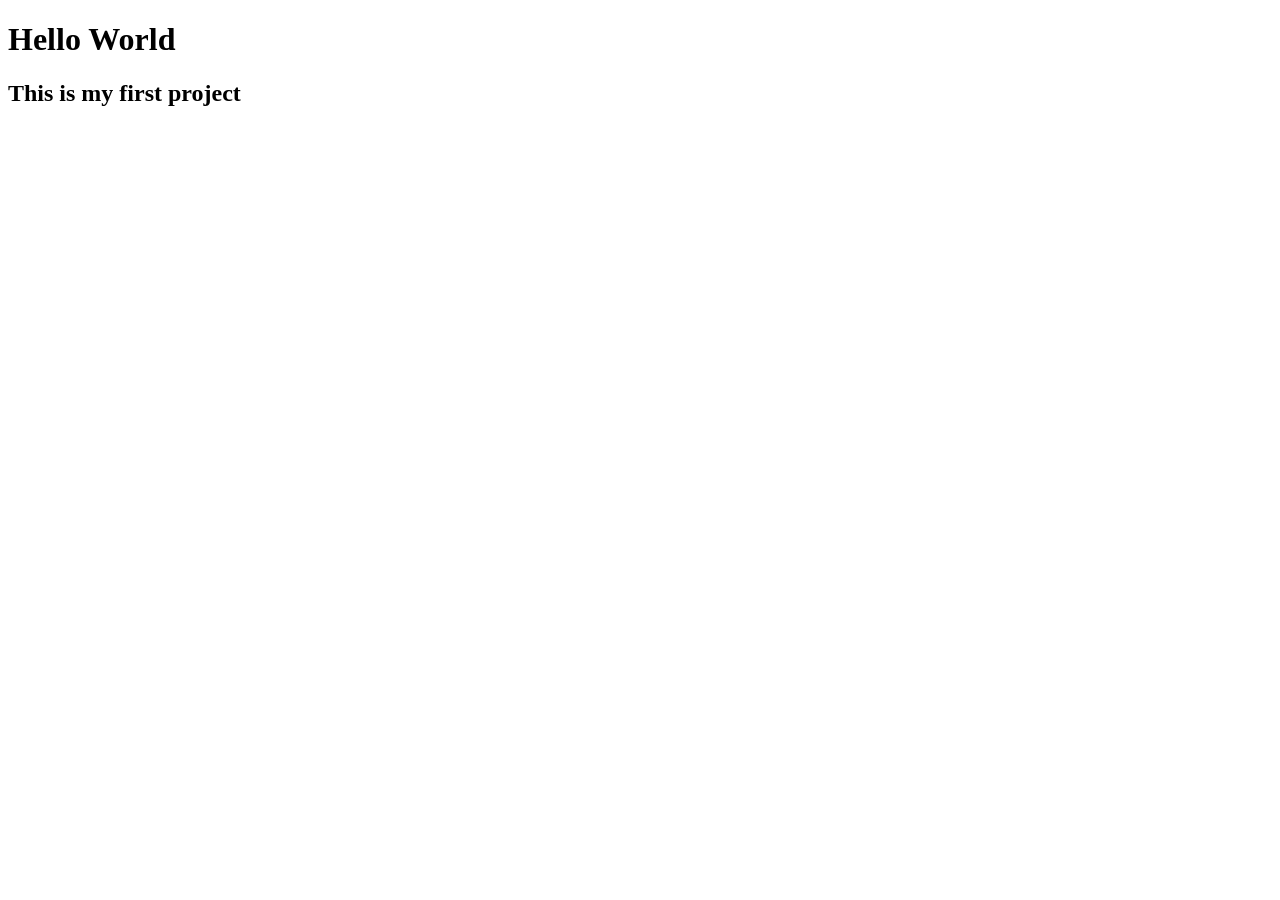
==== index.html @ dd9c425a "Add index.html" ====
<!DOCTYPE html>
<html lang="en">
<head>
    <meta charset="UTF-8">
    <meta name="viewport" content="width=device-width, initial-scale=1.0">
    <title>Document</title>
</head>
<body>
    <h1>Hello World</h1>
    <h2>This is my first project</h2>
</body>
</html>
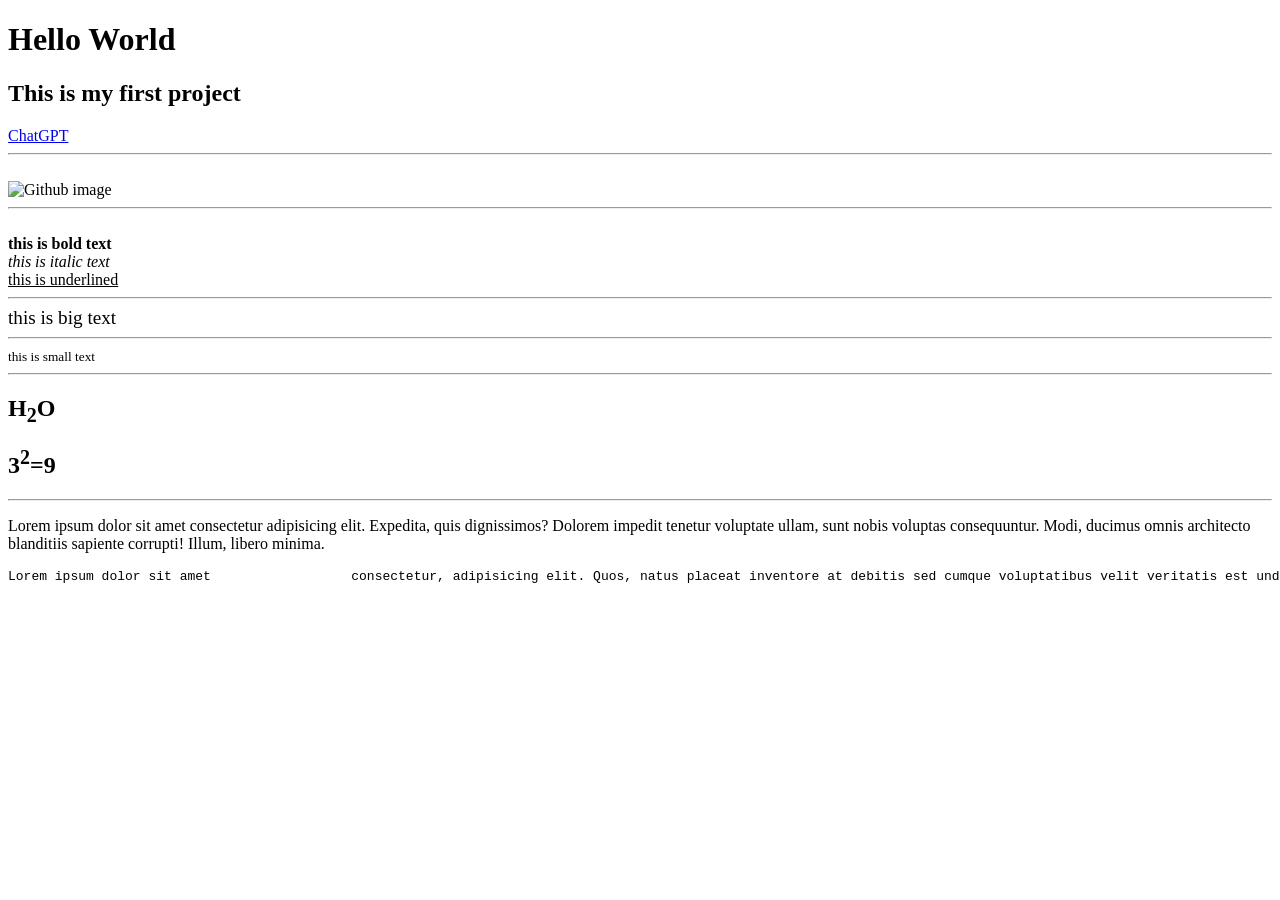
==== commit eb74c6e6: "Update index.html" ====
--- a/index.html
+++ b/index.html
@@ -8,5 +8,28 @@
 <body>
     <h1>Hello World</h1>
     <h2>This is my first project</h2>
+    <a href="https://chatgpt.com/ChatGPT">ChatGPT</a>
+    <hr>
+    <br>
+    <img src="https://miro.medium.com/v2/resize:fit:1100/format:webp/1*SSRjtoQ0H2X3SBPOiJ5rZw.jpeg" alt="Github image" height="100">
+    <hr>
+    <br>
+    <b>this is bold text</b>
+    <br>
+    <i>this is italic text</i>
+    <br>
+    <u>this is underlined</u>
+    <br>
+    <hr>
+    <big>this is big text</big>
+    <br>
+    <hr>
+    <small>this is small text</small>
+    <hr>
+    <h2>H<sub>2</sub>O</h2>
+    <h2>3<sup>2</sup>=9</h2>
+    <hr>
+    <p>Lorem ipsum dolor sit amet consectetur                 adipisicing elit. Expedita, quis dignissimos? Dolorem impedit tenetur voluptate ullam, sunt nobis voluptas consequuntur. Modi, ducimus omnis architecto blanditiis sapiente corrupti! Illum, libero minima.</p>
+    <pre>Lorem ipsum dolor sit amet                  consectetur, adipisicing elit. Quos, natus placeat inventore at debitis sed cumque voluptatibus velit veritatis est unde aliquam cum sapiente a impedit iste laudantium voluptatum quam!</pre>
 </body>
 </html>
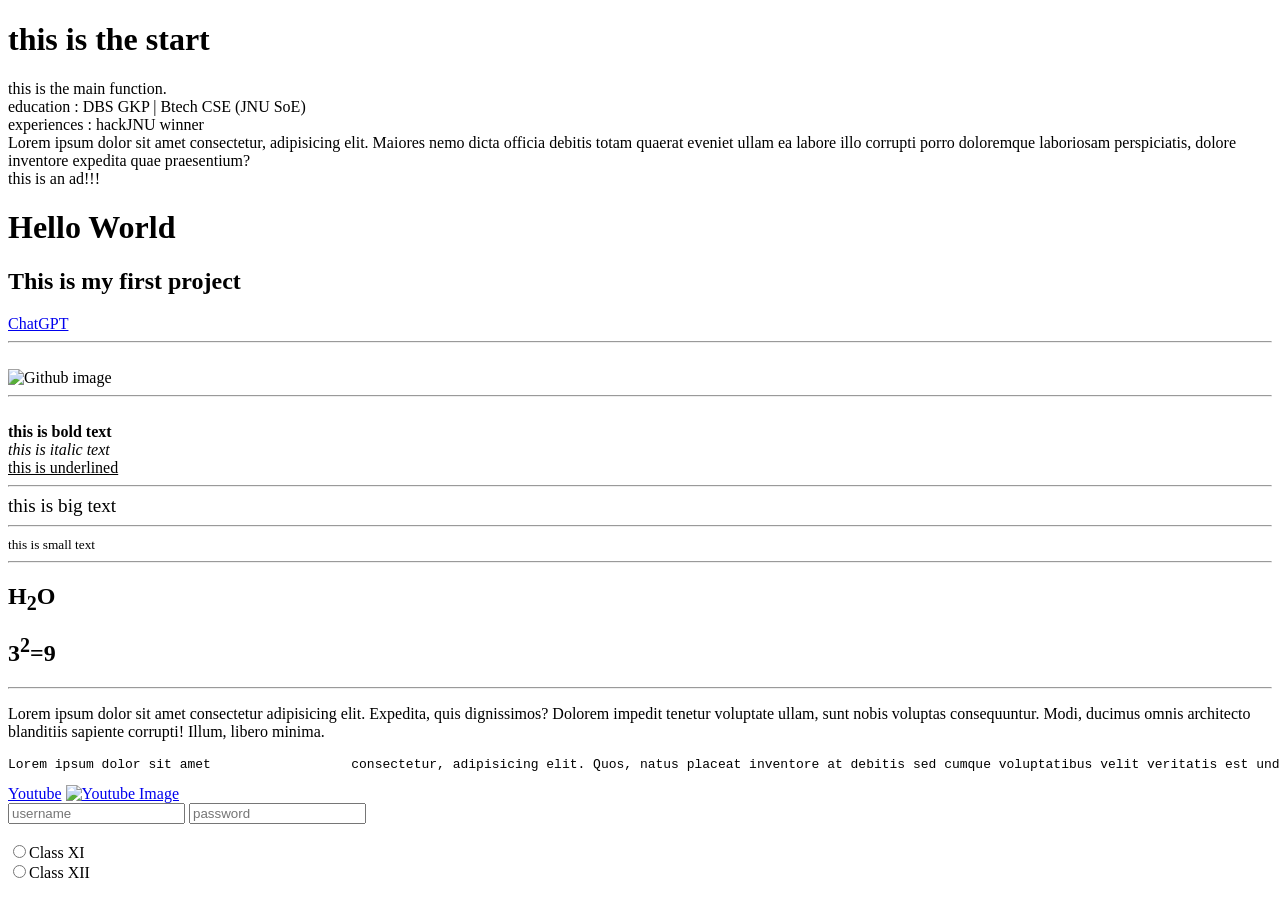
==== commit fcfe15ce: "Update" ====
--- a/index.html
+++ b/index.html
@@ -6,6 +6,22 @@
     <title>Document</title>
 </head>
 <body>
+    <header><h1>this is the start</h1></header>
+    <main>
+        this is the main function.
+        <section>
+            education : DBS GKP | Btech CSE (JNU SoE)
+        </section>
+        <section>
+            experiences : hackJNU winner
+        </section>
+        <article>
+            Lorem ipsum dolor sit amet consectetur, adipisicing elit. Maiores nemo dicta officia debitis totam quaerat eveniet ullam ea labore illo corrupti porro doloremque laboriosam perspiciatis, dolore inventore expedita quae praesentium?
+        </article>
+        <aside>
+            this is an ad!!!
+        </aside>
+    </main>
     <h1>Hello World</h1>
     <h2>This is my first project</h2>
     <a href="https://chatgpt.com/ChatGPT">ChatGPT</a>
@@ -31,5 +47,43 @@
     <hr>
     <p>Lorem ipsum dolor sit amet consectetur                 adipisicing elit. Expedita, quis dignissimos? Dolorem impedit tenetur voluptate ullam, sunt nobis voluptas consequuntur. Modi, ducimus omnis architecto blanditiis sapiente corrupti! Illum, libero minima.</p>
     <pre>Lorem ipsum dolor sit amet                  consectetur, adipisicing elit. Quos, natus placeat inventore at debitis sed cumque voluptatibus velit veritatis est unde aliquam cum sapiente a impedit iste laudantium voluptatum quam!</pre>
+    <a href="https://www.youtube.com/" target="_main">Youtube</a>
+    <a href="https://www.youtube.com/"><img src="https://encrypted-tbn0.gstatic.com/images?q=tbn:ANd9GcS7hbbrG7rx5w70l42Vus43atnJklF76lnkEli5UQghcg&s=10" alt="Youtube Image" height="100"></a>
+    <!-- <ul>
+        <li>mango</li>
+        <li>apple</li>
+    </ul>
+    <ol>
+        <li>mango</li>
+        <li>apple</li>
+    </ol>
+    <table>
+        <caption>Student Data</caption>
+        <tr>
+            <th>name</th>
+            <th>roll no.</th>
+        </tr>
+        <tr>
+            <td>a</td>
+            <td>1</td>
+        </tr>
+        <tr>
+            <td>b</td>
+            <td>2</td>
+        </tr>
+    </table>
+    <footer>this is the end!!</footer> -->
+    <form action="/action.php">
+        <input type="text" placeholder="username">
+        <input type="password" placeholder="password">
+        <br><br>
+        <label for="101">
+            <input type="radio" value="xi" name="class" id="101">Class XI
+        </label>
+        <br>
+        <label for="102">
+            <input type="radio" value="xii" name="class" id="102">Class XII
+        </label>
+    </form>
 </body>
 </html>
